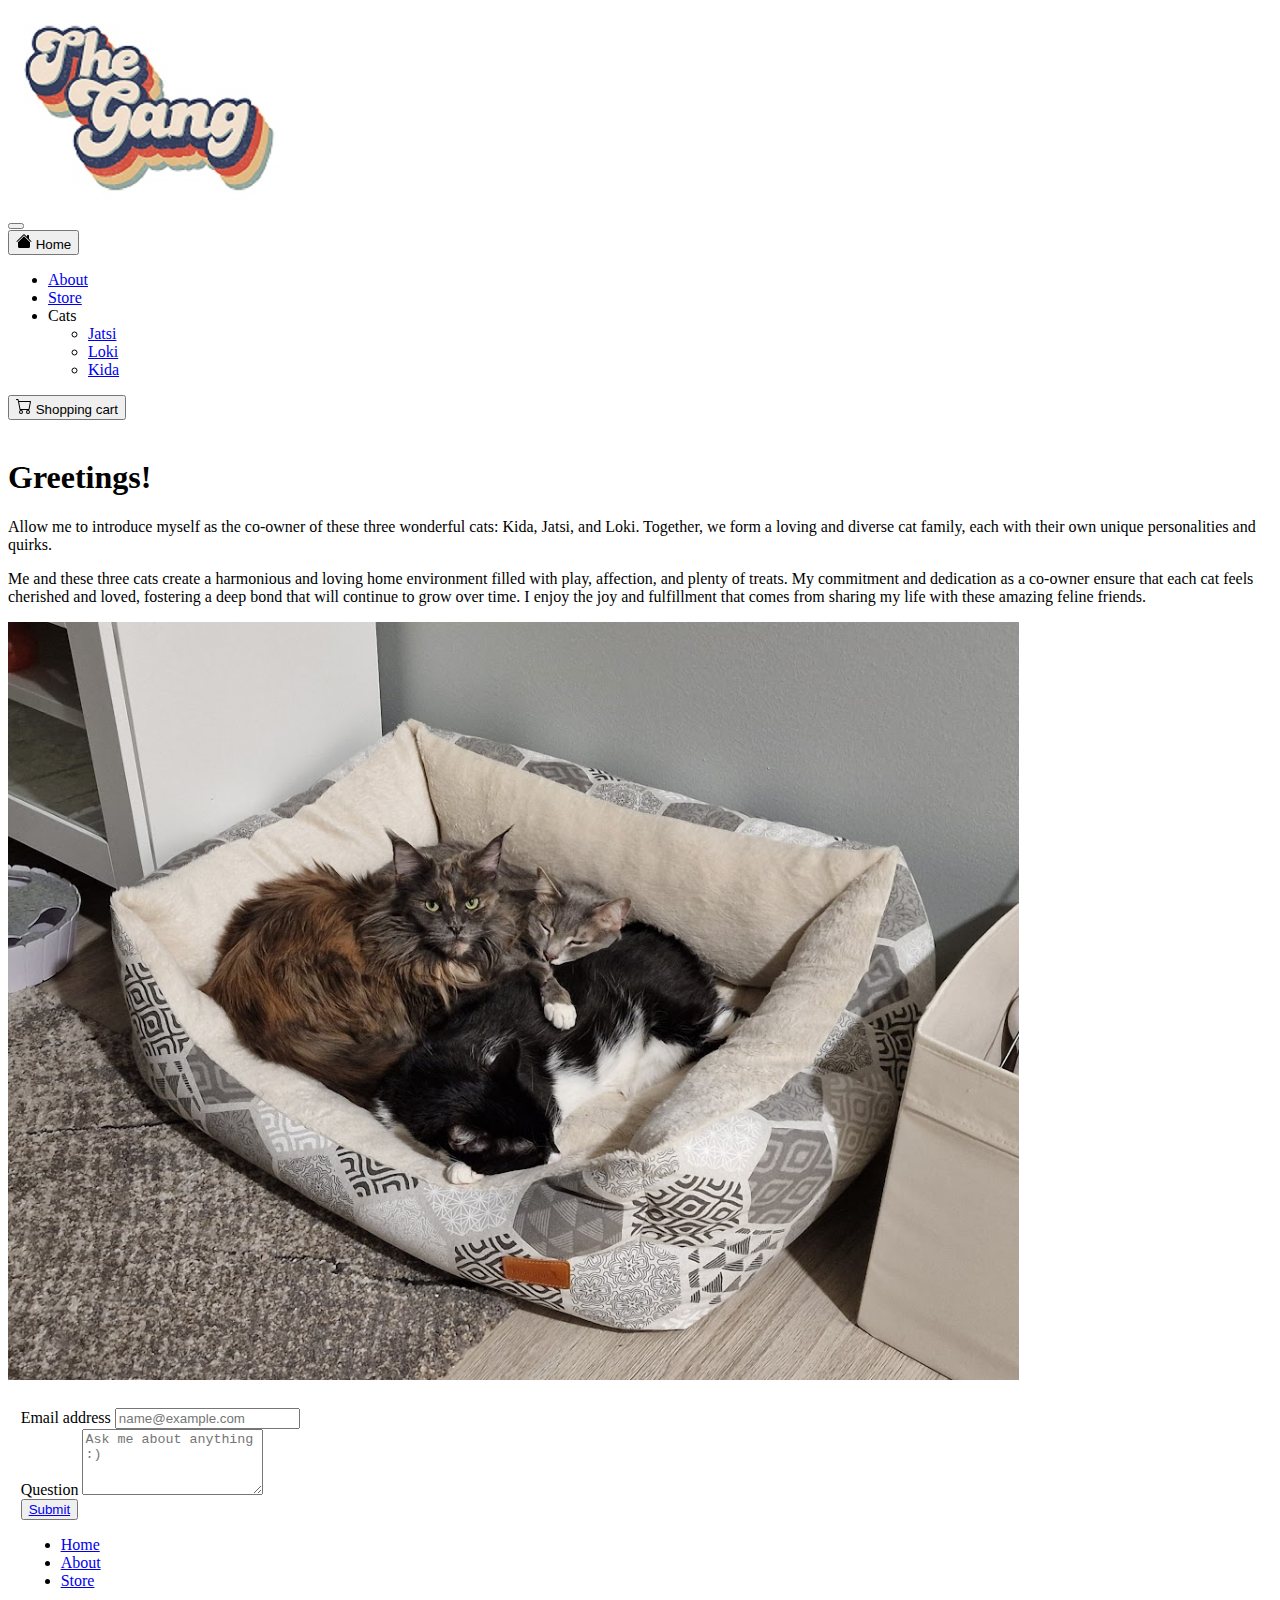
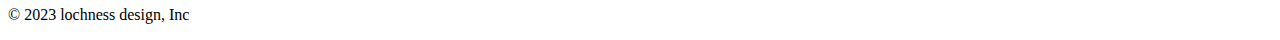
==== WS12/about.html @ d3f8ee53 "Add files via upload" ====
<!DOCTYPE html>
<html lang="en">
<head>
    <meta charset="UTF-8">
    <meta http-equiv="X-UA-Compatible" content="IE=edge">
    <meta name="viewport" content="width=device-width, initial-scale=1.0">
    <link rel="stylesheet" href="style.css">
    <link href="https://cdn.jsdelivr.net/npm/bootstrap@5.3.0-alpha3/dist/css/bootstrap.min.css" rel="stylesheet" integrity="sha384-KK94CHFLLe+nY2dmCWGMq91rCGa5gtU4mk92HdvYe+M/SXH301p5ILy+dN9+nJOZ" crossorigin="anonymous">
    <title>About</title>
</head>
<body>
    <div class="text-center">
        <img src="image/logo.jpg" class="img-fluid" alt=logo">
      </div>
      
      
      <nav class="navbar navbar-expand-lg bg-body-tertiary rounded" >
        <div class="container-fluid">
          <button class="navbar-toggler" type="button" data-bs-toggle="collapse" data-bs-target="#navbarsExample11" aria-controls="navbarsExample11" aria-expanded="false" aria-label="Toggle navigation">
            <span class="navbar-toggler-icon"></span>
            
          </button>
      
          
      
          <div class="collapse navbar-collapse d-lg-flex" id="navbarsExample11">
            <a class="navbar-brand col-lg-3 me-0" href="index.html"> <button class="btn btn-primary"><svg xmlns="http://www.w3.org/2000/svg" width="16" height="16" fill="currentColor" class="bi bi-house-fill" viewBox="0 0 16 16">
              <path d="M8.707 1.5a1 1 0 0 0-1.414 0L.646 8.146a.5.5 0 0 0 .708.708L8 2.207l6.646 6.647a.5.5 0 0 0 .708-.708L13 5.793V2.5a.5.5 0 0 0-.5-.5h-1a.5.5 0 0 0-.5.5v1.293L8.707 1.5Z"></path>
              <path d="m8 3.293 6 6V13.5a1.5 1.5 0 0 1-1.5 1.5h-9A1.5 1.5 0 0 1 2 13.5V9.293l6-6Z"></path>
              </svg> Home</button></a>
            <ul class="navbar-nav col-lg-6 justify-content-lg-center">
              
              <li class="nav-item">
                <a class="nav-link" href="about.html">About</a>
              </li>
              <li class="nav-item">
                <a class="nav-link" href="store.html"> Store</a>
              </li>
              <li class="nav-item dropdown">
                <a class="nav-link dropdown-toggle" data-bs-toggle="dropdown" aria-expanded="false">Cats</a>
                <ul class="dropdown-menu">
                    <li><a class="dropdown-item" href="jatsi.html">Jatsi</a></li>
                    <li><a class="dropdown-item" href="loki.html">Loki</a></li>
                    <li><a class="dropdown-item" href="kida.html">Kida</a></li>
                </ul>
              </li>
            </ul>

            <div class="d-lg-flex col-lg-3 justify-content-lg-end">
              <a class="navbar-brand col-lg-3 me-0" href="shoppingcart.html"><button type="button" class="btn btn-primary">
              <svg xmlns="http://www.w3.org/2000/svg" width="16" height="16" fill="currentColor" class="bi bi-cart" viewBox="0 0 16 16">
      <path d="M0 1.5A.5.5 0 0 1 .5 1H2a.5.5 0 0 1 .485.379L2.89 3H14.5a.5.5 0 0 1 .491.592l-1.5 8A.5.5 0 0 1 13 12H4a.5.5 0 0 1-.491-.408L2.01 3.607 1.61 2H.5a.5.5 0 0 1-.5-.5zM3.102 4l1.313 7h8.17l1.313-7H3.102zM5 12a2 2 0 1 0 0 4 2 2 0 0 0 0-4zm7 0a2 2 0 1 0 0 4 2 2 0 0 0 0-4zm-7 1a1 1 0 1 1 0 2 1 1 0 0 1 0-2zm7 0a1 1 0 1 1 0 2 1 1 0 0 1 0-2z"></path>
      </svg>
              Shopping cart
            </button></a>
            </div>
          </div>
        </div>
      </nav>

      <div>
        <br>
      </div>
      
        <div class="col-md-6" id="carrd">
          <div class="h-100 p-5 bg-body-tertiary border rounded-"> 
            <h1>Greetings!</h1>
            <p>Allow me to introduce myself as the co-owner of these three wonderful cats: Kida, Jatsi, and Loki. Together, we form a loving and diverse cat family, each with their own unique personalities and quirks.</p>
            <p>Me and these three cats create a harmonious and loving home environment filled with play, affection, and plenty of treats. My commitment and dedication as a co-owner ensure that each cat feels cherished and loved, fostering a deep bond that will continue to grow over time. I enjoy the joy and fulfillment that comes from sharing my life with these amazing feline friends.</p>
            <div class="image-text-container">
              <img src="image/jatsikidaloki.jpg" width="80%" height="60%" alt="jatsikidaloki">
          </div>
        </div>
        </div>

        <div>
          <br>
          </div>

          <div class="h-100 p-5 bg-body-tertiary border rounded-" id="submitbox">
        <div class="mb-3" id="email">
          <label  class="form-label">Email address</label>
          <input type="email" class="form-control" placeholder="name@example.com">
        </div>

        <div class="mb-3" id="question">
          <label class="form-label">Question</label>
          <textarea class="form-control" rows="4" placeholder="Ask me about anything :)"></textarea>
        </div>
      

        <button id="emailbutton" class="btn btn-info" type="button"><a href="about1.html">Submit</a></button>

      </div>
      
      <footer class="py-3 my-4">
        <ul class="nav justify-content-center border-bottom pb-3 mb-3">
          <li class="nav-item"><a href="index.html" class="nav-link px-2 text-body-secondary">Home</a></li>
          <li class="nav-item"><a href="about.html" class="nav-link px-2 text-body-secondary">About</a></li>
          <li class="nav-item"><a href="store.html" class="nav-link px-2 text-body-secondary">Store</a></li>
        </ul>
        <p class="text-center text-body-secondary">© 2023 lochness design, Inc</p>
      </footer>

    <script src="https://cdn.jsdelivr.net/npm/@popperjs/core@2.11.6/dist/umd/popper.min.js" integrity="sha384-oBqDVmMz9ATKxIep9tiCxS/Z9fNfEXiDAYTujMAeBAsjFuCZSmKbSSUnQlmh/jp3" crossorigin="anonymous"></script>
      <script src="https://cdn.jsdelivr.net/npm/bootstrap@5.3.0-alpha3/dist/js/bootstrap.bundle.min.js" integrity="sha384-ENjdO4Dr2bkBIFxQpeoTz1HIcje39Wm4jDKdf19U8gI4ddQ3GYNS7NTKfAdVQSZe" crossorigin="anonymous"></script>
</body>
</html>
---- WS12/style.css ----
#text1 {
    font-size: 30px;
}

.col-md-6{
    margin-left: 20px;
}
.mb-3{
    margin-left: 1%;

}

#emailbutton{
    margin-left: 1%;
}
.image-text-container {
    display: flex;
    align-items: center;
  }
  
#email{
    margin-right: 70%;
}
#question{
    margin-right: 40%;
}
#carrd {
    margin: 0 auto; 
    float: none; 
    margin-bottom: 10px; 
}
.center {
    text-align: center;
  }
.cart{
    text-align: center;
}
.carttext{
    text-align: center;
}
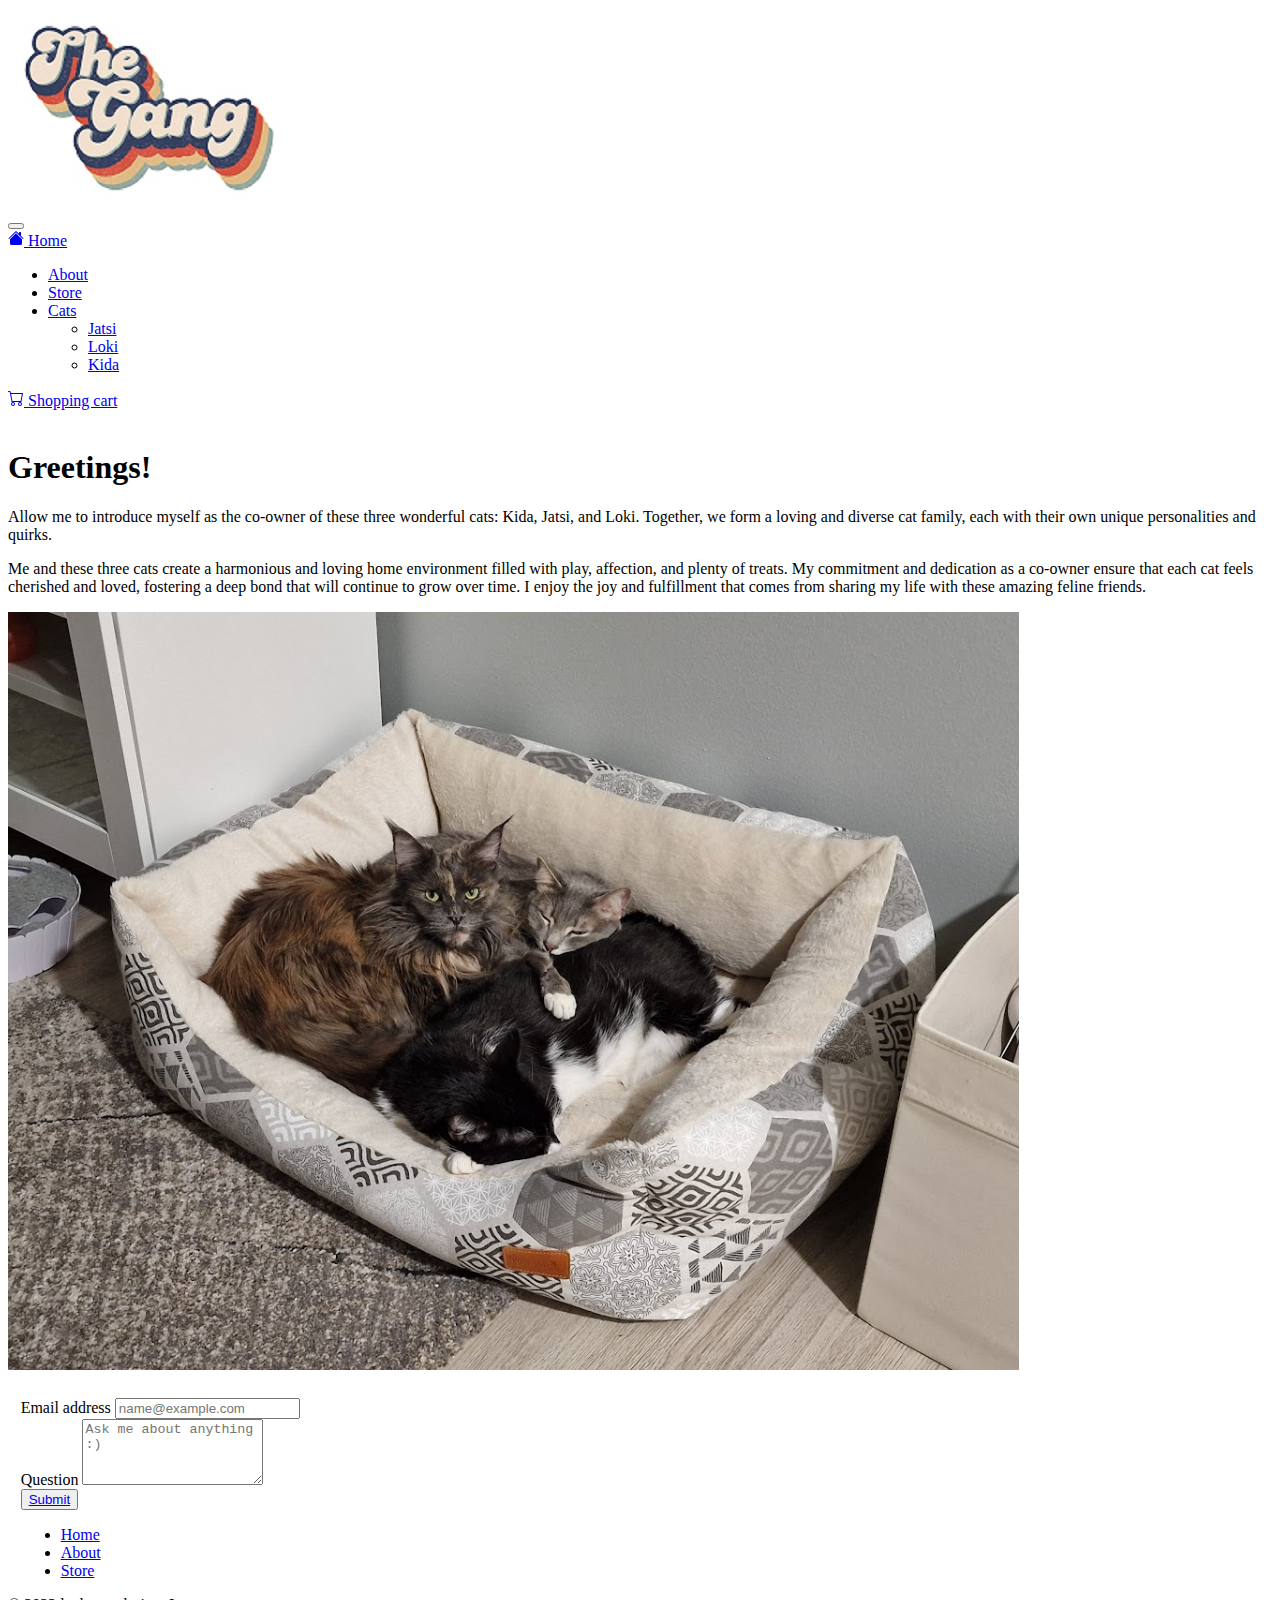
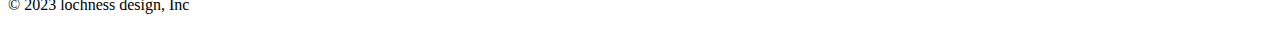
==== commit a1c545fe: "abt" ====
--- a/WS12/about.html
+++ b/WS12/about.html
@@ -10,7 +10,7 @@
 </head>
 <body>
     <div class="text-center">
-        <img src="image/logo.jpg" class="img-fluid" alt=logo">
+        <img src="image/logo.jpg" class="img-fluid" alt="logo">
       </div>
       
       
@@ -24,10 +24,11 @@
           
       
           <div class="collapse navbar-collapse d-lg-flex" id="navbarsExample11">
-            <a class="navbar-brand col-lg-3 me-0" href="index.html"> <button class="btn btn-primary"><svg xmlns="http://www.w3.org/2000/svg" width="16" height="16" fill="currentColor" class="bi bi-house-fill" viewBox="0 0 16 16">
+            <div class="navbar-brand col-lg-3 me-0"><a class="btn btn-primary" href="index.html">
+              <svg xmlns="http://www.w3.org/2000/svg" width="16" height="16" fill="currentColor" class="bi bi-house-fill" viewBox="0 0 16 16">
               <path d="M8.707 1.5a1 1 0 0 0-1.414 0L.646 8.146a.5.5 0 0 0 .708.708L8 2.207l6.646 6.647a.5.5 0 0 0 .708-.708L13 5.793V2.5a.5.5 0 0 0-.5-.5h-1a.5.5 0 0 0-.5.5v1.293L8.707 1.5Z"></path>
               <path d="m8 3.293 6 6V13.5a1.5 1.5 0 0 1-1.5 1.5h-9A1.5 1.5 0 0 1 2 13.5V9.293l6-6Z"></path>
-              </svg> Home</button></a>
+              </svg> Home</a></div>
             <ul class="navbar-nav col-lg-6 justify-content-lg-center">
               
               <li class="nav-item">
@@ -37,7 +38,7 @@
                 <a class="nav-link" href="store.html"> Store</a>
               </li>
               <li class="nav-item dropdown">
-                <a class="nav-link dropdown-toggle" data-bs-toggle="dropdown" aria-expanded="false">Cats</a>
+                <a class="nav-link dropdown-toggle" data-bs-toggle="dropdown" href="#" aria-expanded="false">Cats</a>
                 <ul class="dropdown-menu">
                     <li><a class="dropdown-item" href="jatsi.html">Jatsi</a></li>
                     <li><a class="dropdown-item" href="loki.html">Loki</a></li>
@@ -47,12 +48,13 @@
             </ul>
 
             <div class="d-lg-flex col-lg-3 justify-content-lg-end">
-              <a class="navbar-brand col-lg-3 me-0" href="shoppingcart.html"><button type="button" class="btn btn-primary">
-              <svg xmlns="http://www.w3.org/2000/svg" width="16" height="16" fill="currentColor" class="bi bi-cart" viewBox="0 0 16 16">
-      <path d="M0 1.5A.5.5 0 0 1 .5 1H2a.5.5 0 0 1 .485.379L2.89 3H14.5a.5.5 0 0 1 .491.592l-1.5 8A.5.5 0 0 1 13 12H4a.5.5 0 0 1-.491-.408L2.01 3.607 1.61 2H.5a.5.5 0 0 1-.5-.5zM3.102 4l1.313 7h8.17l1.313-7H3.102zM5 12a2 2 0 1 0 0 4 2 2 0 0 0 0-4zm7 0a2 2 0 1 0 0 4 2 2 0 0 0 0-4zm-7 1a1 1 0 1 1 0 2 1 1 0 0 1 0-2zm7 0a1 1 0 1 1 0 2 1 1 0 0 1 0-2z"></path>
-      </svg>
-              Shopping cart
-            </button></a>
+              <div class="navbar-brand col-lg-3 me-0" ><a class="btn btn-primary" href="shoppingcart.html">
+                <svg xmlns="http://www.w3.org/2000/svg" width="16" height="16" fill="currentColor" class="bi bi-cart" viewBox="0 0 16 16">
+        <path d="M0 1.5A.5.5 0 0 1 .5 1H2a.5.5 0 0 1 .485.379L2.89 3H14.5a.5.5 0 0 1 .491.592l-1.5 8A.5.5 0 0 1 13 12H4a.5.5 0 0 1-.491-.408L2.01 3.607 1.61 2H.5a.5.5 0 0 1-.5-.5zM3.102 4l1.313 7h8.17l1.313-7H3.102zM5 12a2 2 0 1 0 0 4 2 2 0 0 0 0-4zm7 0a2 2 0 1 0 0 4 2 2 0 0 0 0-4zm-7 1a1 1 0 1 1 0 2 1 1 0 0 1 0-2zm7 0a1 1 0 1 1 0 2 1 1 0 0 1 0-2z"></path>
+        </svg>
+                Shopping cart
+              </a></div>
+                
             </div>
           </div>
         </div>
--- a/WS12/style.css
+++ b/WS12/style.css
@@ -38,3 +38,10 @@
 .carttext{
     text-align: center;
 }
+.textbut{
+    text-decoration-style: none;
+    text-decoration-color: none;
+    text-decoration-line: none;
+    color: inherit;
+
+}
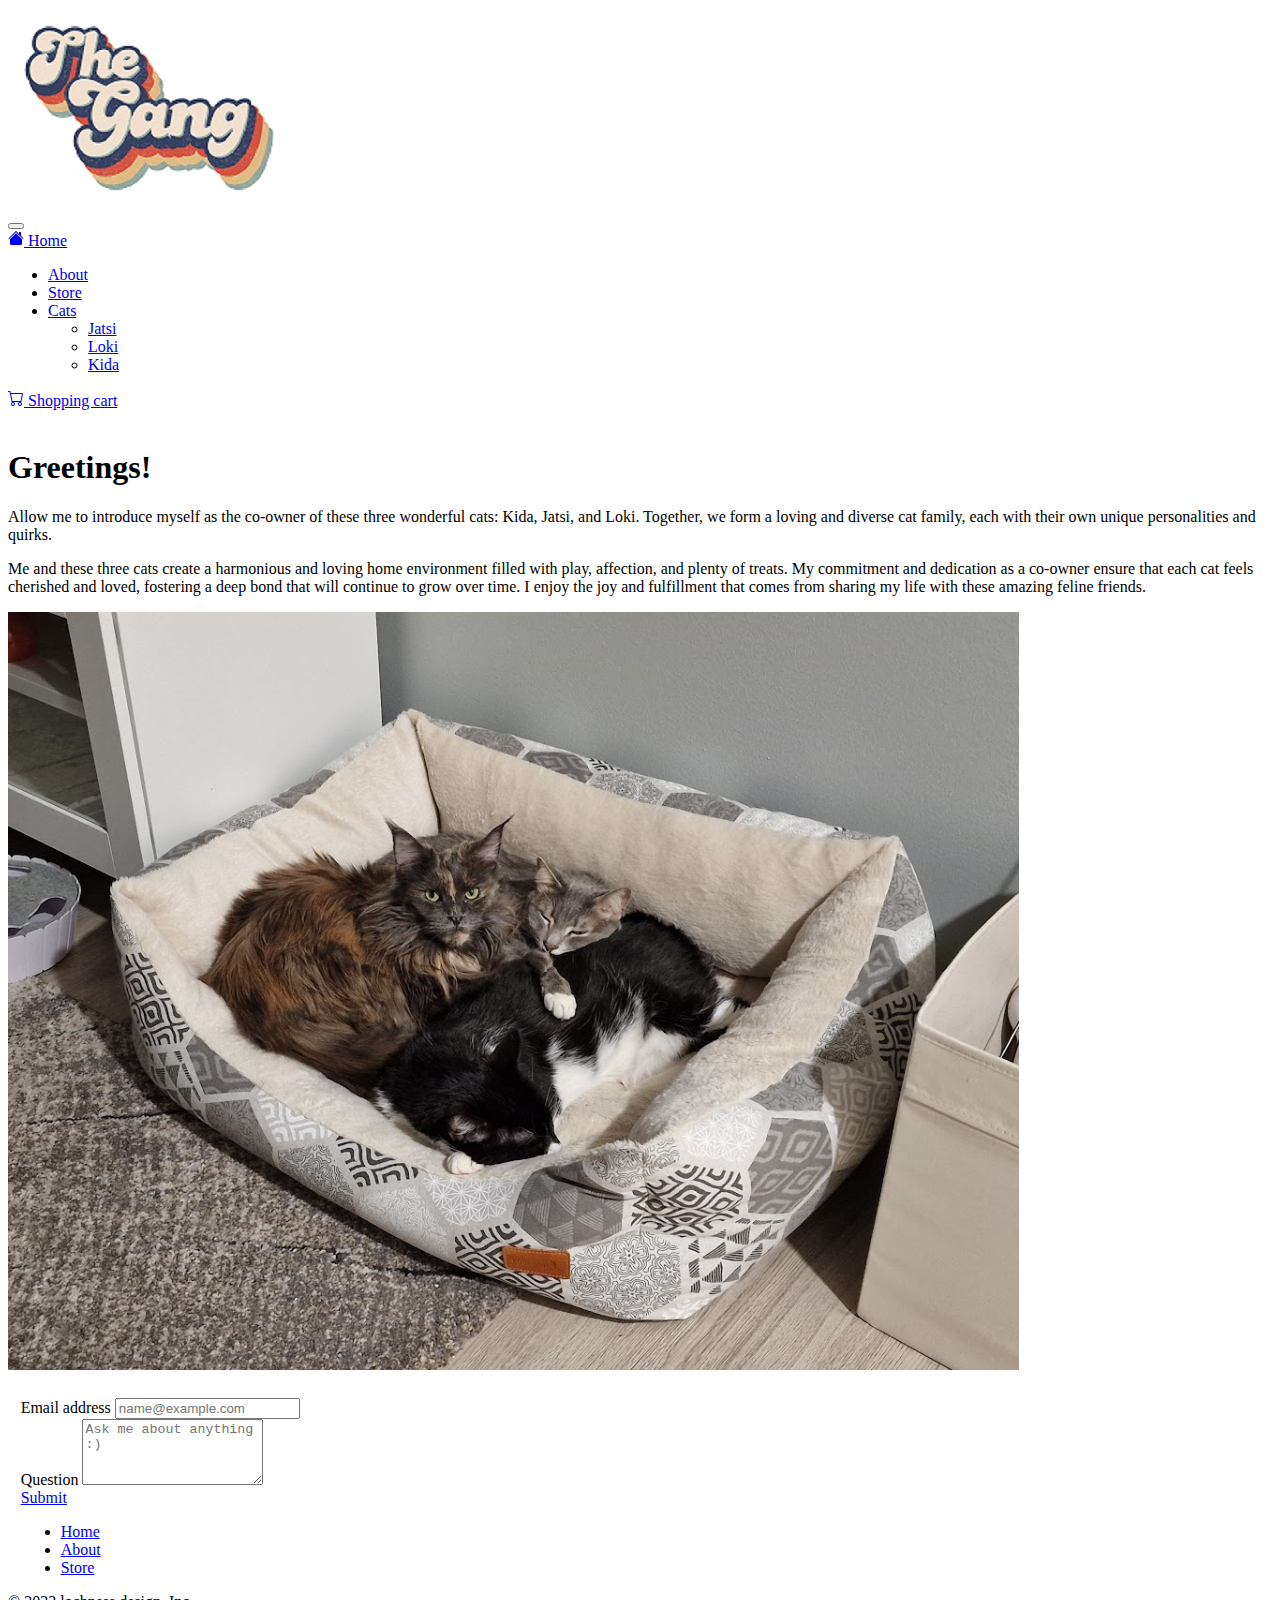
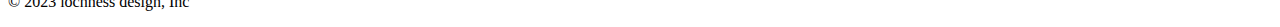
==== commit 9c6160b0: "fixed?" ====
--- a/WS12/about.html
+++ b/WS12/about.html
@@ -70,7 +70,7 @@
             <p>Allow me to introduce myself as the co-owner of these three wonderful cats: Kida, Jatsi, and Loki. Together, we form a loving and diverse cat family, each with their own unique personalities and quirks.</p>
             <p>Me and these three cats create a harmonious and loving home environment filled with play, affection, and plenty of treats. My commitment and dedication as a co-owner ensure that each cat feels cherished and loved, fostering a deep bond that will continue to grow over time. I enjoy the joy and fulfillment that comes from sharing my life with these amazing feline friends.</p>
             <div class="image-text-container">
-              <img src="image/jatsikidaloki.jpg" width="80%" height="60%" alt="jatsikidaloki">
+              <img src="image/jatsikidaloki.jpg" width="80%"  alt="jatsikidaloki">
           </div>
         </div>
         </div>
@@ -91,7 +91,7 @@
         </div>
       
 
-        <button id="emailbutton" class="btn btn-info" type="button"><a href="about1.html">Submit</a></button>
+        <a id="emailbutton" class="btn btn-info" type="button" href="about1.html">Submit</a>
 
       </div>
       
